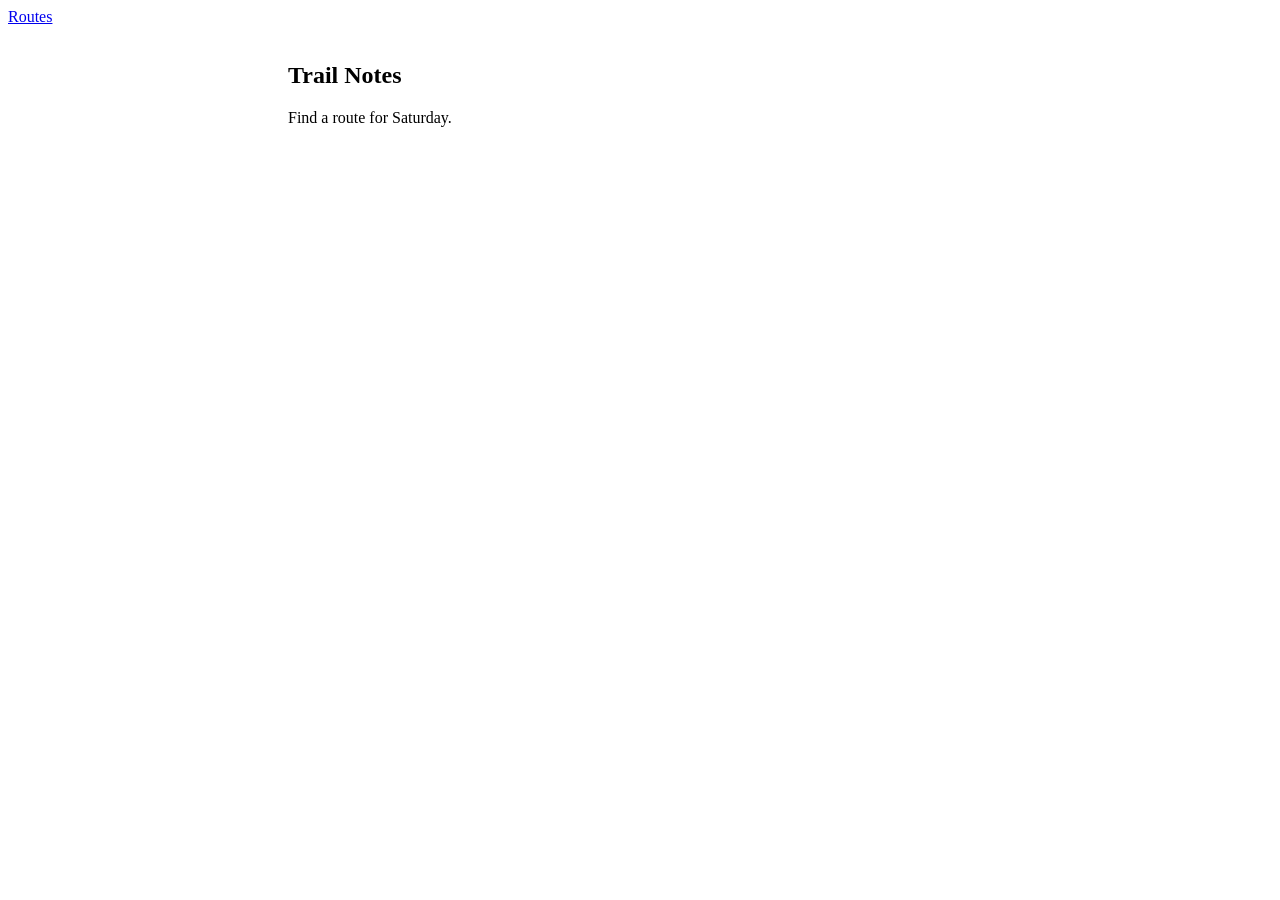
==== index.html @ 0f1ef7c9 "Seed static acceptance fixture" ====
<!doctype html><html lang="en"><head><meta charset="utf-8"><title>Trail Notes</title><link rel="stylesheet" href="assets/trail.css"></head><body><header><nav><a href="routes.html">Routes</a></nav></header><main><article><h1>Trail Notes</h1><p>Find a route for Saturday.</p></article></main></body></html>
---- assets/trail.css ----
main { max-width: 44rem; margin: auto; padding: 1rem; }
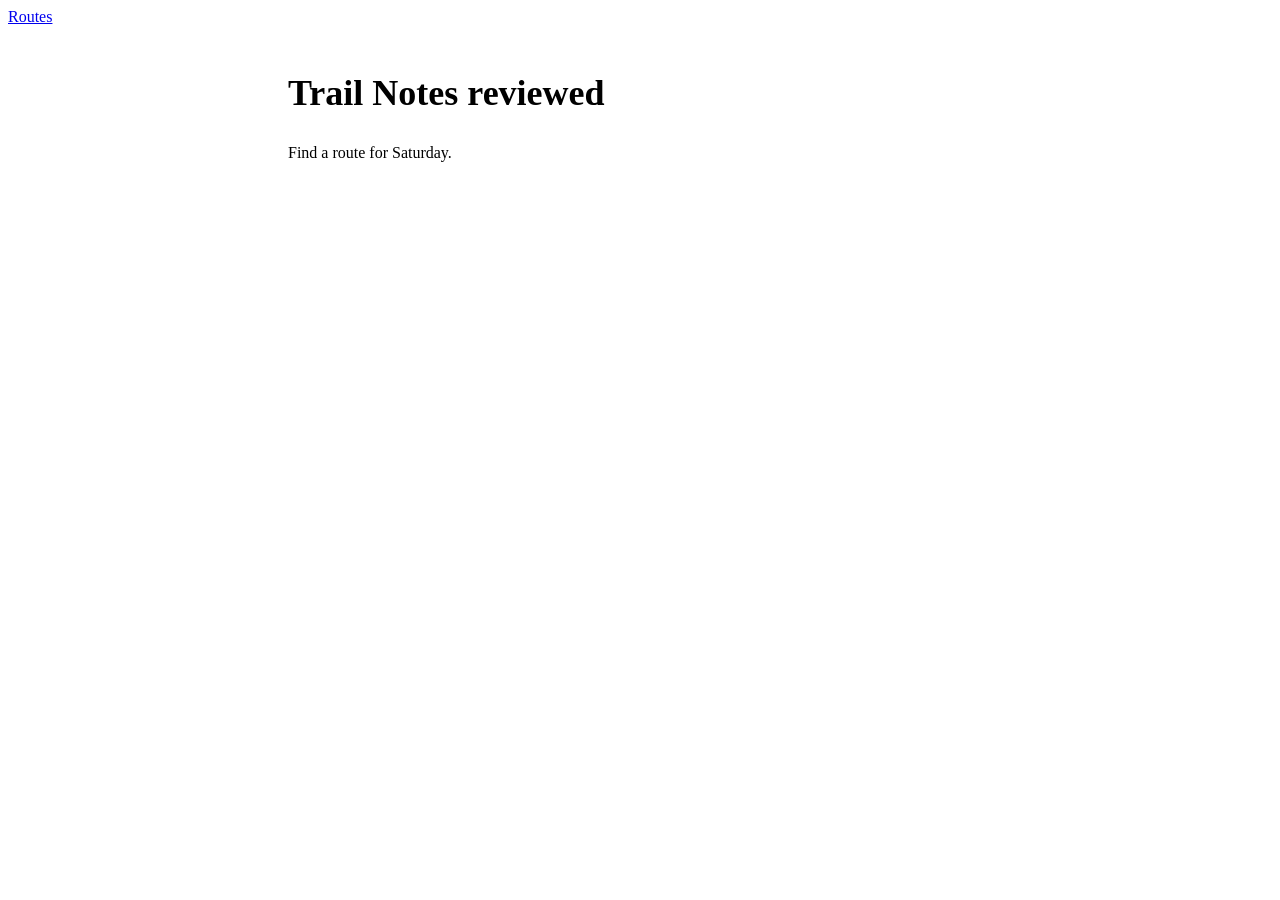
==== commit fdc4f5ef: "Publish visual edits from Mira Site Editor" ====
--- a/index.html
+++ b/index.html
@@ -1 +1,5 @@
-<!doctype html><html lang="en"><head><meta charset="utf-8"><title>Trail Notes</title><link rel="stylesheet" href="assets/trail.css"></head><body><header><nav><a href="routes.html">Routes</a></nav></header><main><article><h1>Trail Notes</h1><p>Find a route for Saturday.</p></article></main></body></html>
+<!doctype html>
+<html lang="en" data-mira-node-id="mira-4bf68a705494d8f924818534"><head data-mira-node-id="mira-afe83506949727943dfe2d2c"><meta charset="utf-8" data-mira-node-id="mira-b978bb665bccdb2d09bedf8c"><title data-mira-node-id="mira-08292b02759814535cc2dff2">Trail Notes</title><link rel="stylesheet" href="assets/trail.css" data-mira-node-id="mira-8c54e5b8354a8490157bee2f"><style data-mira-responsive-layout="" data-mira-node-id="mira-f98b44de-f49d-4c4f-a879-6564e48eabd5">html .mira-responsive-layout:not(#mira-reserved-specificity){position:absolute!important;left:var(--mira-desktop-left,auto)!important;top:var(--mira-desktop-top,auto)!important;width:var(--mira-desktop-width,auto)!important;height:var(--mira-desktop-height,auto)!important;translate:none!important;max-width:none!important}html .mira-offset-desktop:not(#mira-reserved-specificity){translate:var(--mira-desktop-x) var(--mira-desktop-y)!important}html .mira-size-desktop-width:not(#mira-reserved-specificity){width:var(--mira-desktop-width)!important}html .mira-size-desktop-height:not(#mira-reserved-specificity){height:var(--mira-desktop-height)!important}
+@media(max-width:900px){html .mira-responsive-layout:not(#mira-reserved-specificity){position:absolute!important;left:var(--mira-tablet-left,var(--mira-desktop-left,auto))!important;top:var(--mira-tablet-top,var(--mira-desktop-top,auto))!important;width:var(--mira-tablet-width,var(--mira-desktop-width,auto))!important;height:var(--mira-tablet-height,var(--mira-desktop-height,auto))!important;translate:none!important;max-width:none!important}html .mira-offset-tablet:not(#mira-reserved-specificity){translate:var(--mira-tablet-x) var(--mira-tablet-y)!important}html .mira-size-tablet-width:not(#mira-reserved-specificity){width:var(--mira-tablet-width)!important}html .mira-size-tablet-height:not(#mira-reserved-specificity){height:var(--mira-tablet-height)!important}}
+@media(max-width:520px){html .mira-responsive-layout:not(#mira-reserved-specificity){position:absolute!important;left:var(--mira-mobile-left,var(--mira-tablet-left,var(--mira-desktop-left,auto)))!important;top:var(--mira-mobile-top,var(--mira-tablet-top,var(--mira-desktop-top,auto)))!important;width:var(--mira-mobile-width,var(--mira-tablet-width,var(--mira-desktop-width,auto)))!important;height:var(--mira-mobile-height,var(--mira-tablet-height,var(--mira-desktop-height,auto)))!important;translate:none!important;max-width:none!important}html .mira-offset-mobile:not(#mira-reserved-specificity){translate:var(--mira-mobile-x) var(--mira-mobile-y)!important}html .mira-size-mobile-width:not(#mira-reserved-specificity){width:var(--mira-mobile-width)!important}html .mira-size-mobile-height:not(#mira-reserved-specificity){height:var(--mira-mobile-height)!important}}</style></head><body data-mira-node-id="mira-abfc2ac7d602a23401b212ae"><header data-mira-node-id="mira-75d9ebc7638c20f2448c60bd"><nav data-mira-node-id="mira-c02da0a5c53244a8dc40d855"><a href="routes.html" data-mira-node-id="mira-3bcb354cbf4cdf7996ef7c49">Routes</a></nav></header><main data-mira-node-id="mira-e4554f0fd00ad04a46385823"><article data-mira-node-id="mira-1e3b49d89d5d61eef31b43a7"><h1 data-mira-node-id="mira-869d32121885d563066ddd41" style="font-size: 36px !important; --mira-desktop-width: 75%;" class="mira-size-desktop-width">Trail Notes reviewed</h1><p data-mira-node-id="mira-38ca3ce0030572be673da6c0">Find a route for Saturday.</p></article></main>
+</body></html>
